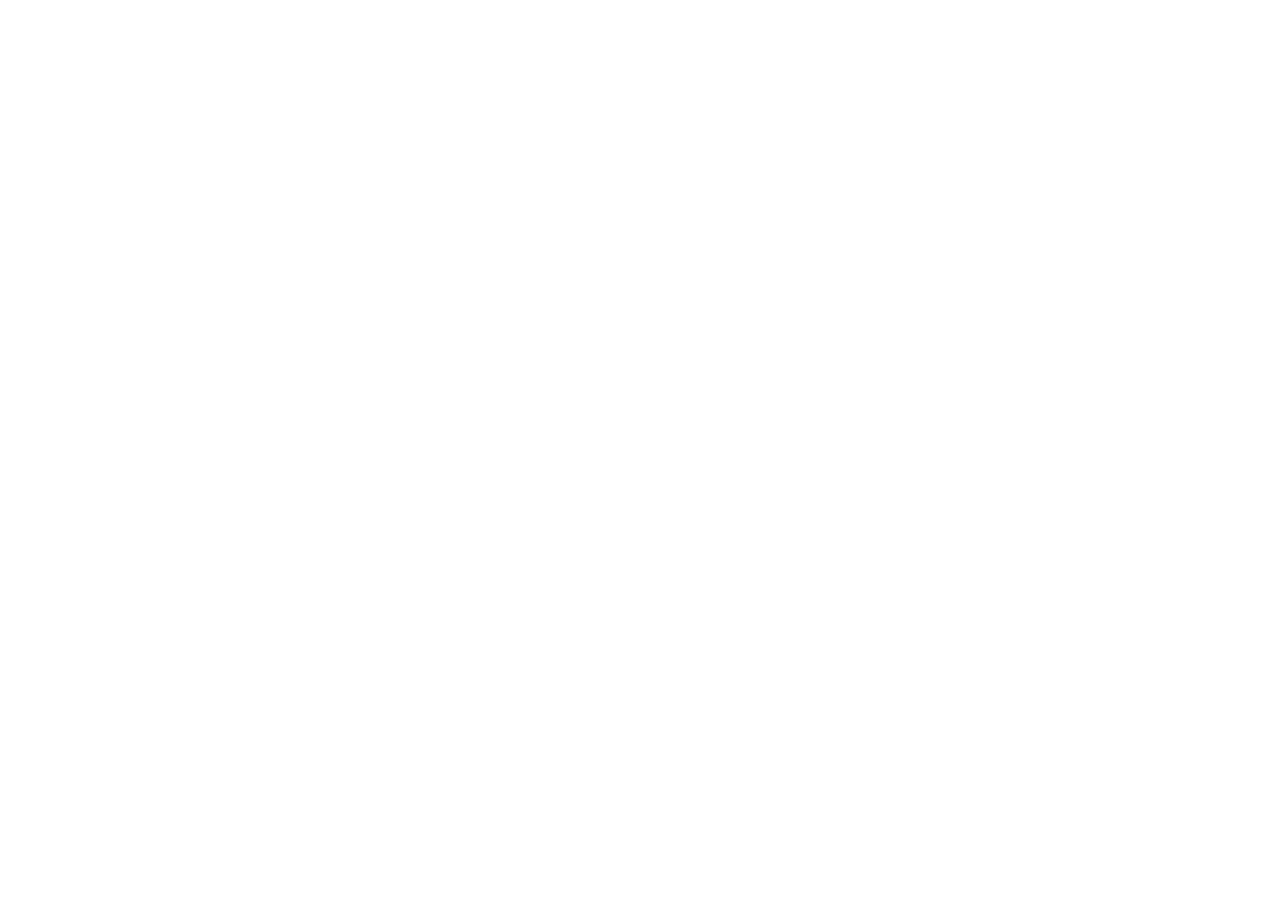
==== ejercicio1-html-y-css/index.html @ 2d7aa5d6 "Agrega el esqueleto del segundo ejercicio" ====
<!DOCTYPE html>
<html lang="en">
<head>
    <meta charset="UTF-8">
    <meta http-equiv="X-UA-Compatible" content="IE=edge">
    <meta name="viewport" content="width=device-width, initial-scale=1.0">
    <title>Mi receta</title>
</head>
<body>
    
</body>
</html>
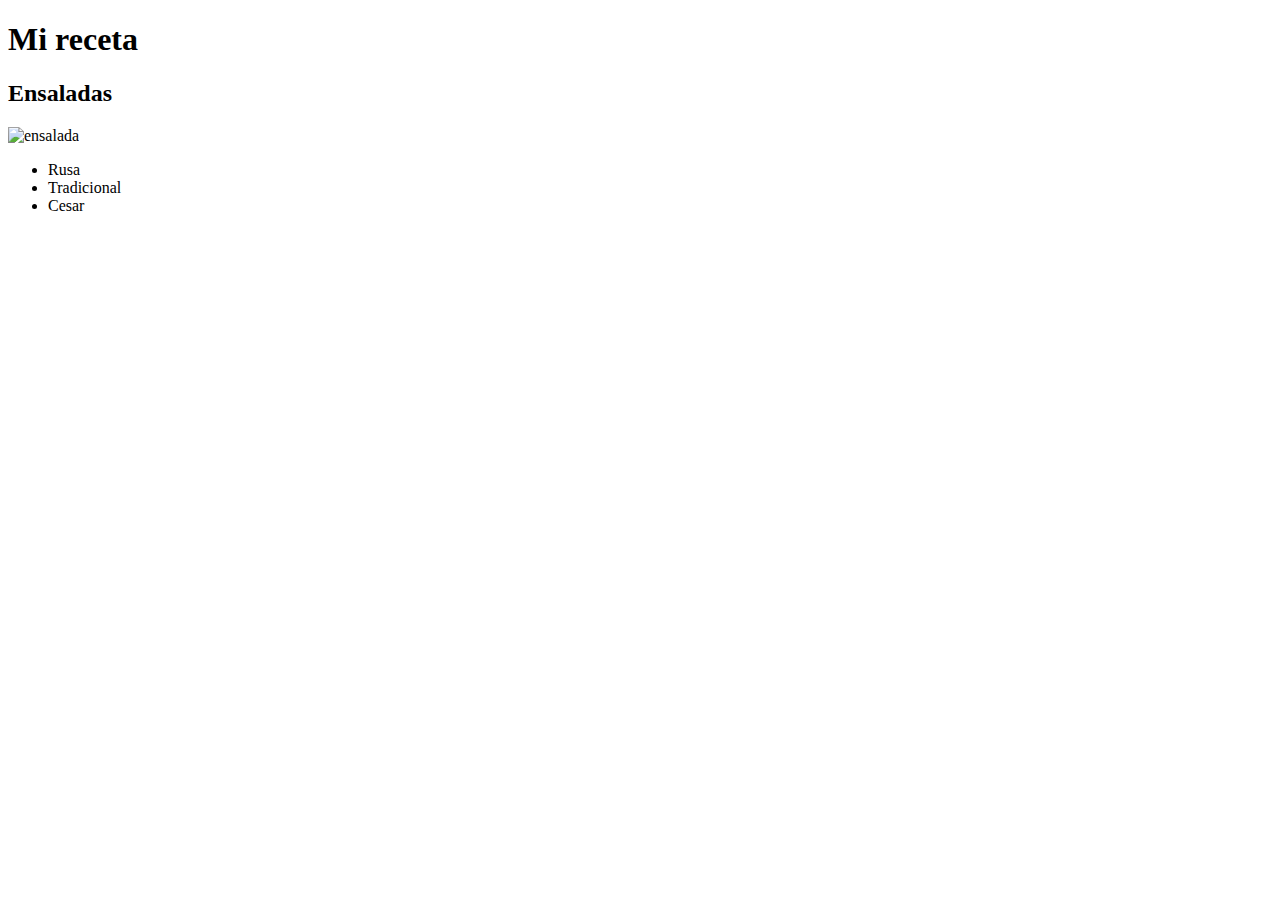
==== commit ab57ea5e: "Agrega el cuerpo HTML del segundo ejercicio" ====
--- a/ejercicio1-html-y-css/index.html
+++ b/ejercicio1-html-y-css/index.html
@@ -7,6 +7,13 @@
     <title>Mi receta</title>
 </head>
 <body>
-    
+    <h1>Mi receta</h1>
+    <h2>Ensaladas</h2>
+    <img src="https://s3.amazonaws.com/makeitreal/salad.png" alt="ensalada">
+    <ul>
+        <li>Rusa</li>
+        <li>Tradicional</li>
+        <li>Cesar</li>
+    </ul>
 </body>
 </html>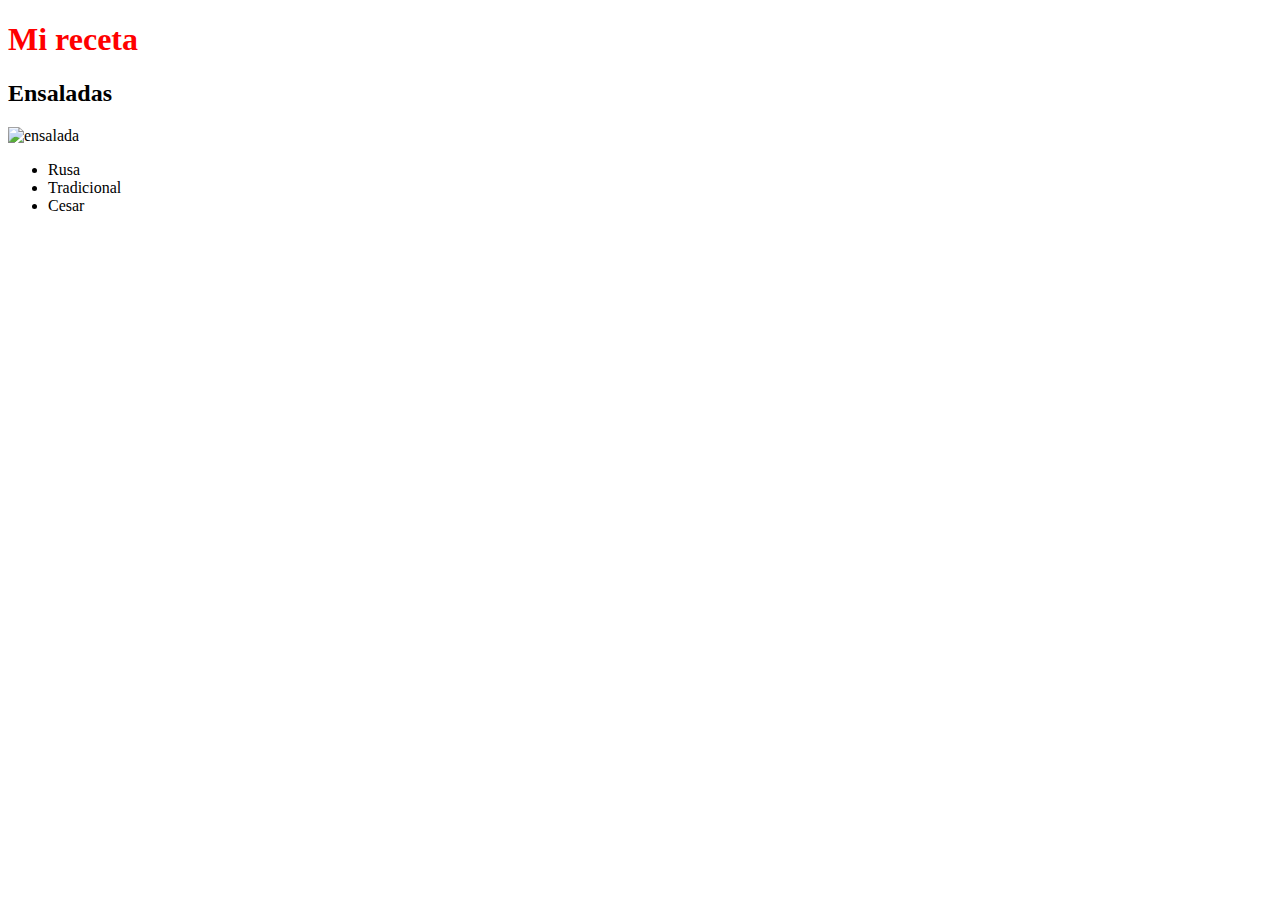
==== commit dc53e013: "Agrega estilos al segundo ejercicio" ====
--- a/ejercicio1-html-y-css/index.html
+++ b/ejercicio1-html-y-css/index.html
@@ -4,6 +4,7 @@
     <meta charset="UTF-8">
     <meta http-equiv="X-UA-Compatible" content="IE=edge">
     <meta name="viewport" content="width=device-width, initial-scale=1.0">
+    <link rel="stylesheet" href="./estilos.css">
     <title>Mi receta</title>
 </head>
 <body>
--- a/ejercicio1-html-y-css/estilos.css
+++ b/ejercicio1-html-y-css/estilos.css
@@ -0,0 +1,3 @@
+h1{
+    color: #ff0000;
+}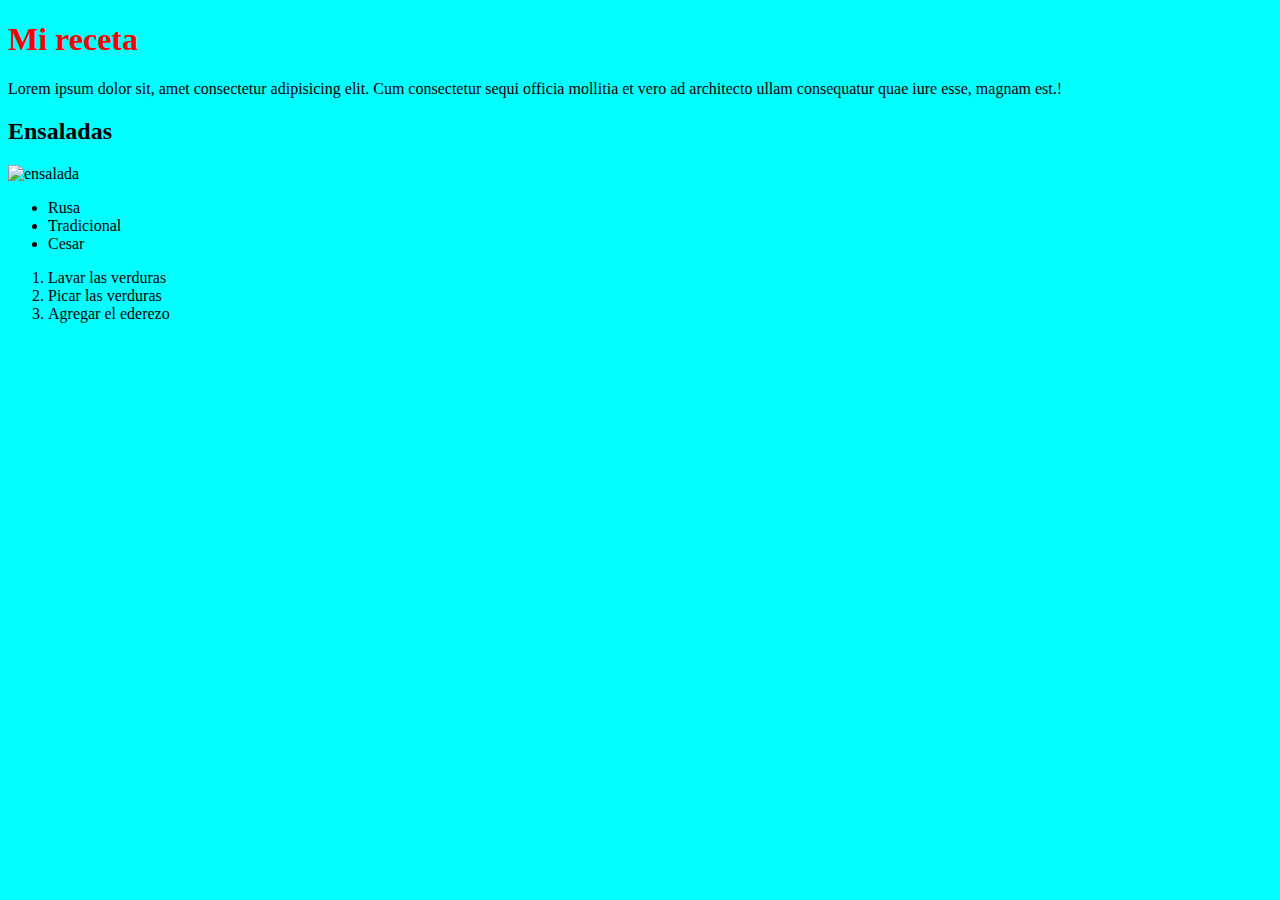
==== commit 2c84283b: "ejercicio del bonus" ====
--- a/ejercicio1-html-y-css/index.html
+++ b/ejercicio1-html-y-css/index.html
@@ -9,6 +9,9 @@
 </head>
 <body>
     <h1>Mi receta</h1>
+    <p>Lorem ipsum dolor sit, amet consectetur adipisicing elit.
+         Cum consectetur sequi officia mollitia et vero ad architecto
+         ullam consequatur quae iure esse, magnam est.!</p>
     <h2>Ensaladas</h2>
     <img src="https://s3.amazonaws.com/makeitreal/salad.png" alt="ensalada">
     <ul>
@@ -16,5 +19,10 @@
         <li>Tradicional</li>
         <li>Cesar</li>
     </ul>
+    <ol>
+        <li>Lavar las verduras</li>
+        <li>Picar las verduras</li>
+        <li>Agregar el ederezo</li>
+    </ol>
 </body>
 </html>--- a/ejercicio1-html-y-css/estilos.css
+++ b/ejercicio1-html-y-css/estilos.css
@@ -1,3 +1,6 @@
+*{
+    background-color: aqua;
+}
 h1{
     color: #ff0000;
 }